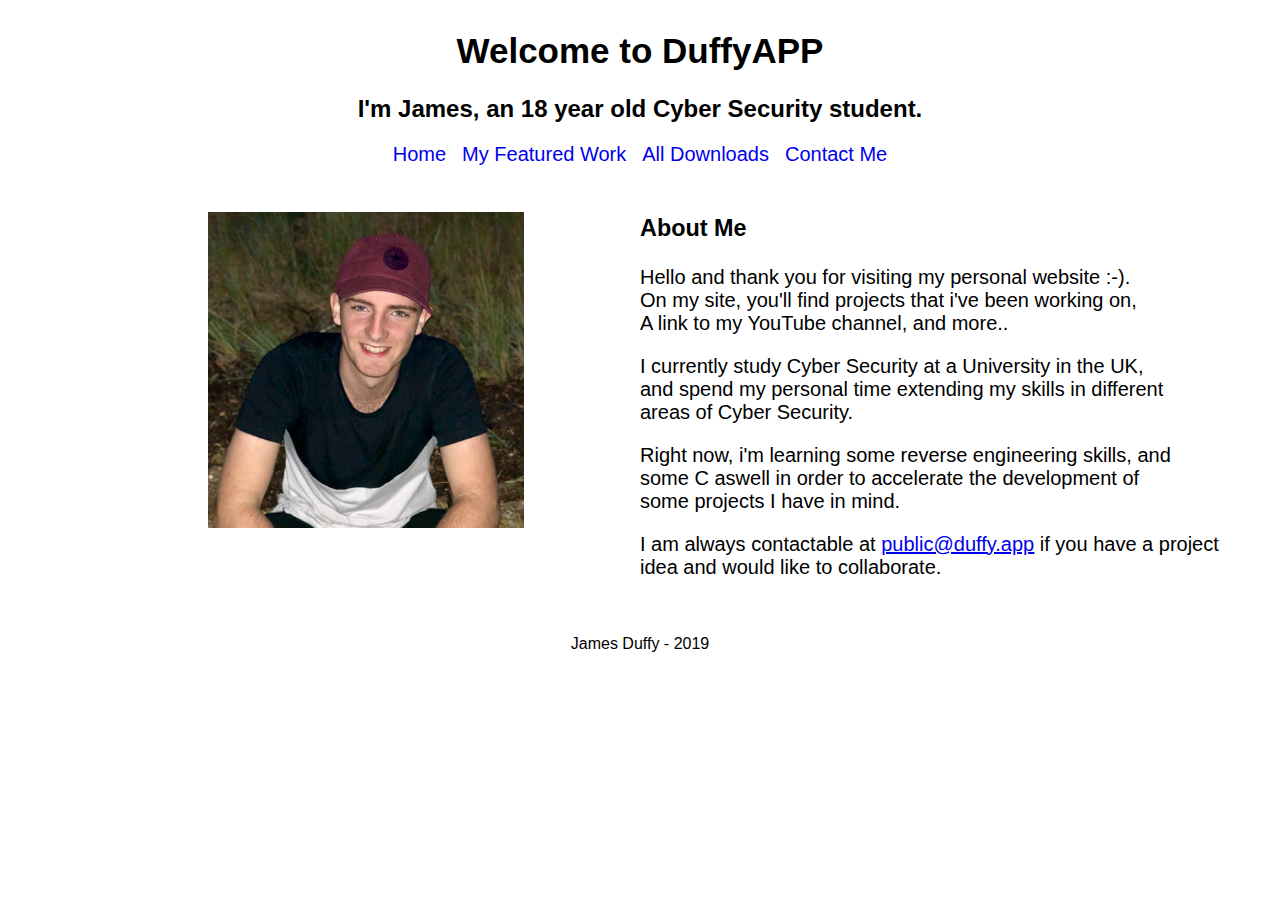
==== index.html @ f21ae7f4 "Merge pull request #1 from DuffyAPP-IT/wip-branch" ====
<!DOCTYPE html>
<html lang="en">

	<head>
		<meta charset="UTF-8">
		<title>Home - DuffyAPP</title>
		<link rel="stylesheet" type="text/css" href="home.css">
		<link rel="stylesheet" type="text/css" href="style.css">
<!-- 		Implement Google Analytics Before Publishing -->
	</head>
	
	<body>
	<div class="grid">
<!-- 		Title & Subtitle Here -->
		<header>
		<h1>Welcome to DuffyAPP</h1>
		<h2>I'm James, an 18 year old Cyber Security student.</h2>
		</header>
		
<!-- 		Navigation Function Here -->

		<nav>
		<ul>
			<li><a href="index.html" tabindex="1">Home</a></li>
			<li><a href="featured-work.html" tabindex="1">My Featured Work</a></li>
			<li><a href="downloads.html" tabindex="1">All Downloads</a></li>
			<li><a href="contact.html" tabindex="1">Contact Me</a></li>
		</ul>
		</nav>
		
<!-- 		Use Grid - Profile Image Left - Square. Profile Text - Right. Source LinkedIn? -->
		<div class="img">
		<img id="profile" src="Assets/profile.jpg" alt="Profile Image">
		</div>
		
		<div class="profiletext">
		<h3>About Me</h3>
		<p>Hello and thank you for visiting my personal website :-).<br>
			On my site, you'll find projects that i've been working on,<br>
			A link to my YouTube channel, and more..
		</p>
		
		<p>I currently study Cyber Security at a University in the UK,<br>
			and spend my personal time extending my skills in different<br>
			areas of Cyber Security.</p>
		
		<p>Right now, i'm learning some reverse	engineering skills, and<br>
		 some C aswell in order to accelerate the development of<br>
		some projects I have in mind.
			</p>
			
		<p> I am always contactable at <u><a href="mailto:public@duffy.app">public@duffy.app</a></u> if you have a project<br>
		idea and would like to collaborate.</p>

		</div>

		
		
	<footer>
		<p>James Duffy - 2019</p>
	</footer>
	
	</div>
	</body>
</html>
---- home.css ----
.grid {
		display: grid;
		grid-template-columns: 1fr 1fr 1fr 1fr;
		grid-template-rows: auto auto auto auto;
		grid-template-areas: 
			"h h h h"
			"n n n n"
			"i i t t"
			"f f f f";
	}
	
#profile {
	width: 50%;
	padding-left: 200px;
	padding-top: 20px;
	
}

.profiletext {
	grid-area: t;
	padding-top: 10px;
	font-family: Arial,'Helvetia Neue', Helvetica;
	font-size: 20px;
}

.img{
	grid-area: i;
	padding-top: 10px;
}
---- style.css ----
/*Header Area*/

header {
	grid-area: h;
	font-family: Arial,'Helvetia Neue', Helvetica;
}

nav {
	grid-area: n;
	text-align: center;
}

nav ul {
	margin-top:0;
	padding:0;
	list-style: none;
	display: inline-flex;
	font-family: Arial,'Helvetia Neue', Helvetica;
}

nav ul li{
	margin: 0% 0.5em;
}

nav ul li a{
	text-decoration: none;
	font-size: 20px;
}

nav ul li a:hover{
	font-weight: 600;
}

h1 {
	text-align: center;
	font-size: 35px;
}

h2 {
	text-align: center;
}

/*Body Content*/


/*Footer Area*/

footer {
	grid-area: f;
	padding-top: 20px;
}
footer p {
	font-family: Arial,'Helvetia Neue', Helvetica;
	text-align: center;
}
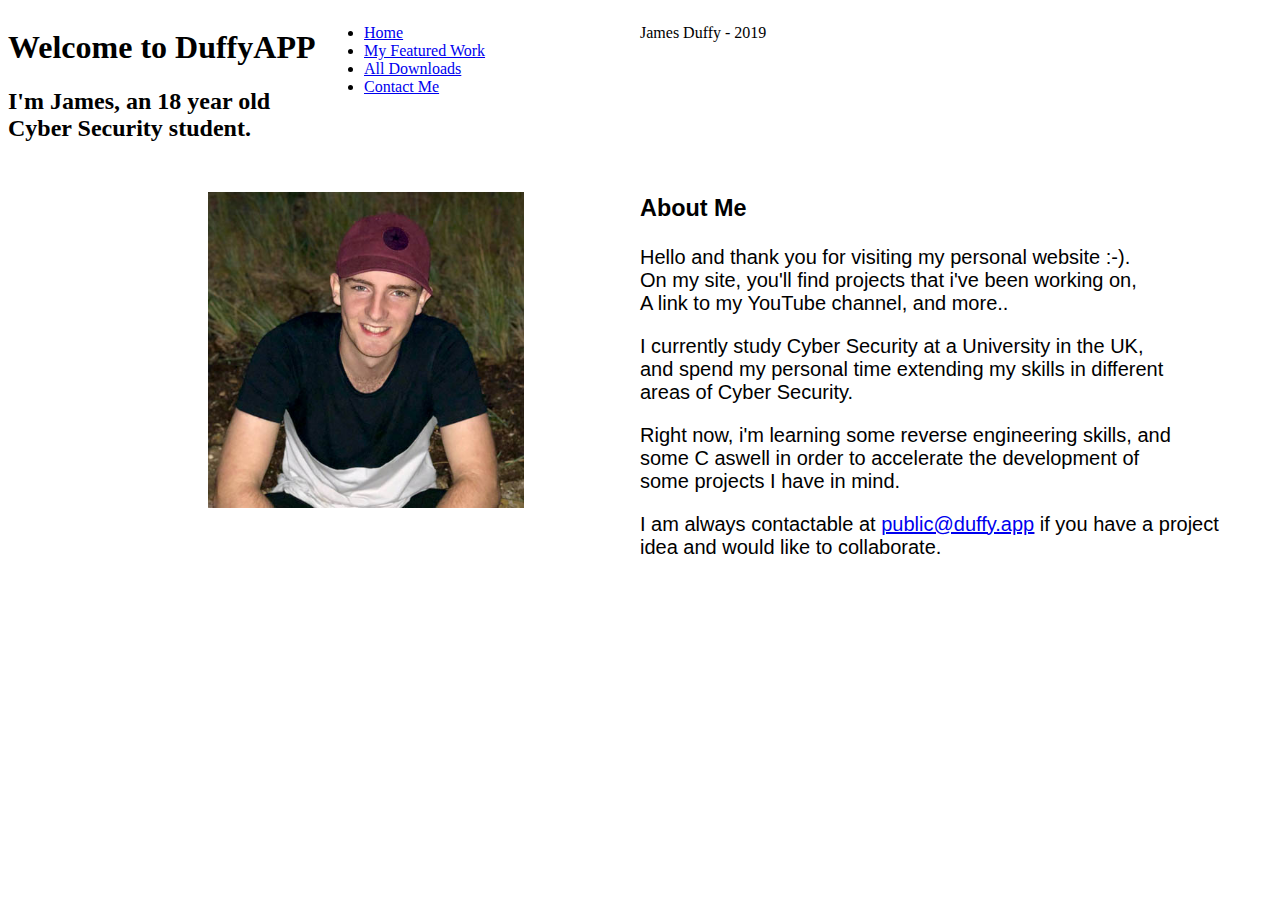
==== commit 53a9d1c4: "Update index.html" ====
--- a/index.html
+++ b/index.html
@@ -4,8 +4,8 @@
 	<head>
 		<meta charset="UTF-8">
 		<title>Home - DuffyAPP</title>
-		<link rel="stylesheet" type="text/css" href="home.css">
-		<link rel="stylesheet" type="text/css" href="style.css">
+		<link rel="stylesheet" type="text/css" href="stylesheets/home.css">
+		<link rel="stylesheet" type="text/css" href="stylesheets/style.css">
 <!-- 		Implement Google Analytics Before Publishing -->
 	</head>
 	
@@ -62,4 +62,4 @@
 	
 	</div>
 	</body>
-</html>+</html>
--- a/stylesheets/home.css
+++ b/stylesheets/home.css
@@ -0,0 +1,29 @@
+.grid {
+		display: grid;
+		grid-template-columns: 1fr 1fr 1fr 1fr;
+		grid-template-rows: auto auto auto auto;
+		grid-template-areas: 
+			"h h h h"
+			"n n n n"
+			"i i t t"
+			"f f f f";
+	}
+	
+#profile {
+	width: 50%;
+	padding-left: 200px;
+	padding-top: 20px;
+	
+}
+
+.profiletext {
+	grid-area: t;
+	padding-top: 10px;
+	font-family: Arial,'Helvetia Neue', Helvetica;
+	font-size: 20px;
+}
+
+.img{
+	grid-area: i;
+	padding-top: 10px;
+}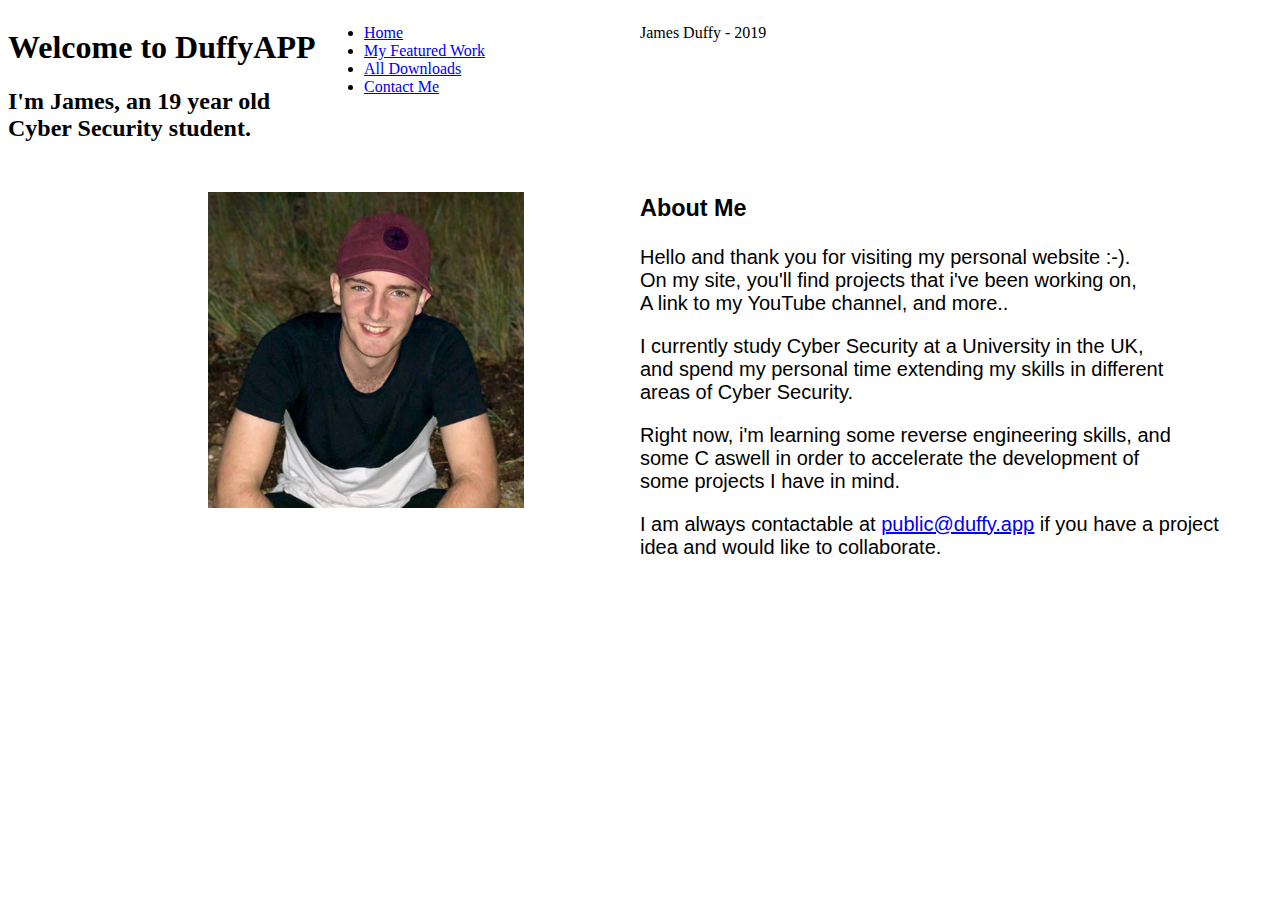
==== commit 552eb78d: "ez pz" ====
--- a/index.html
+++ b/index.html
@@ -14,7 +14,7 @@
 <!-- 		Title & Subtitle Here -->
 		<header>
 		<h1>Welcome to DuffyAPP</h1>
-		<h2>I'm James, an 18 year old Cyber Security student.</h2>
+		<h2>I'm James, an 19 year old Cyber Security student.</h2>
 		</header>
 		
 <!-- 		Navigation Function Here -->
